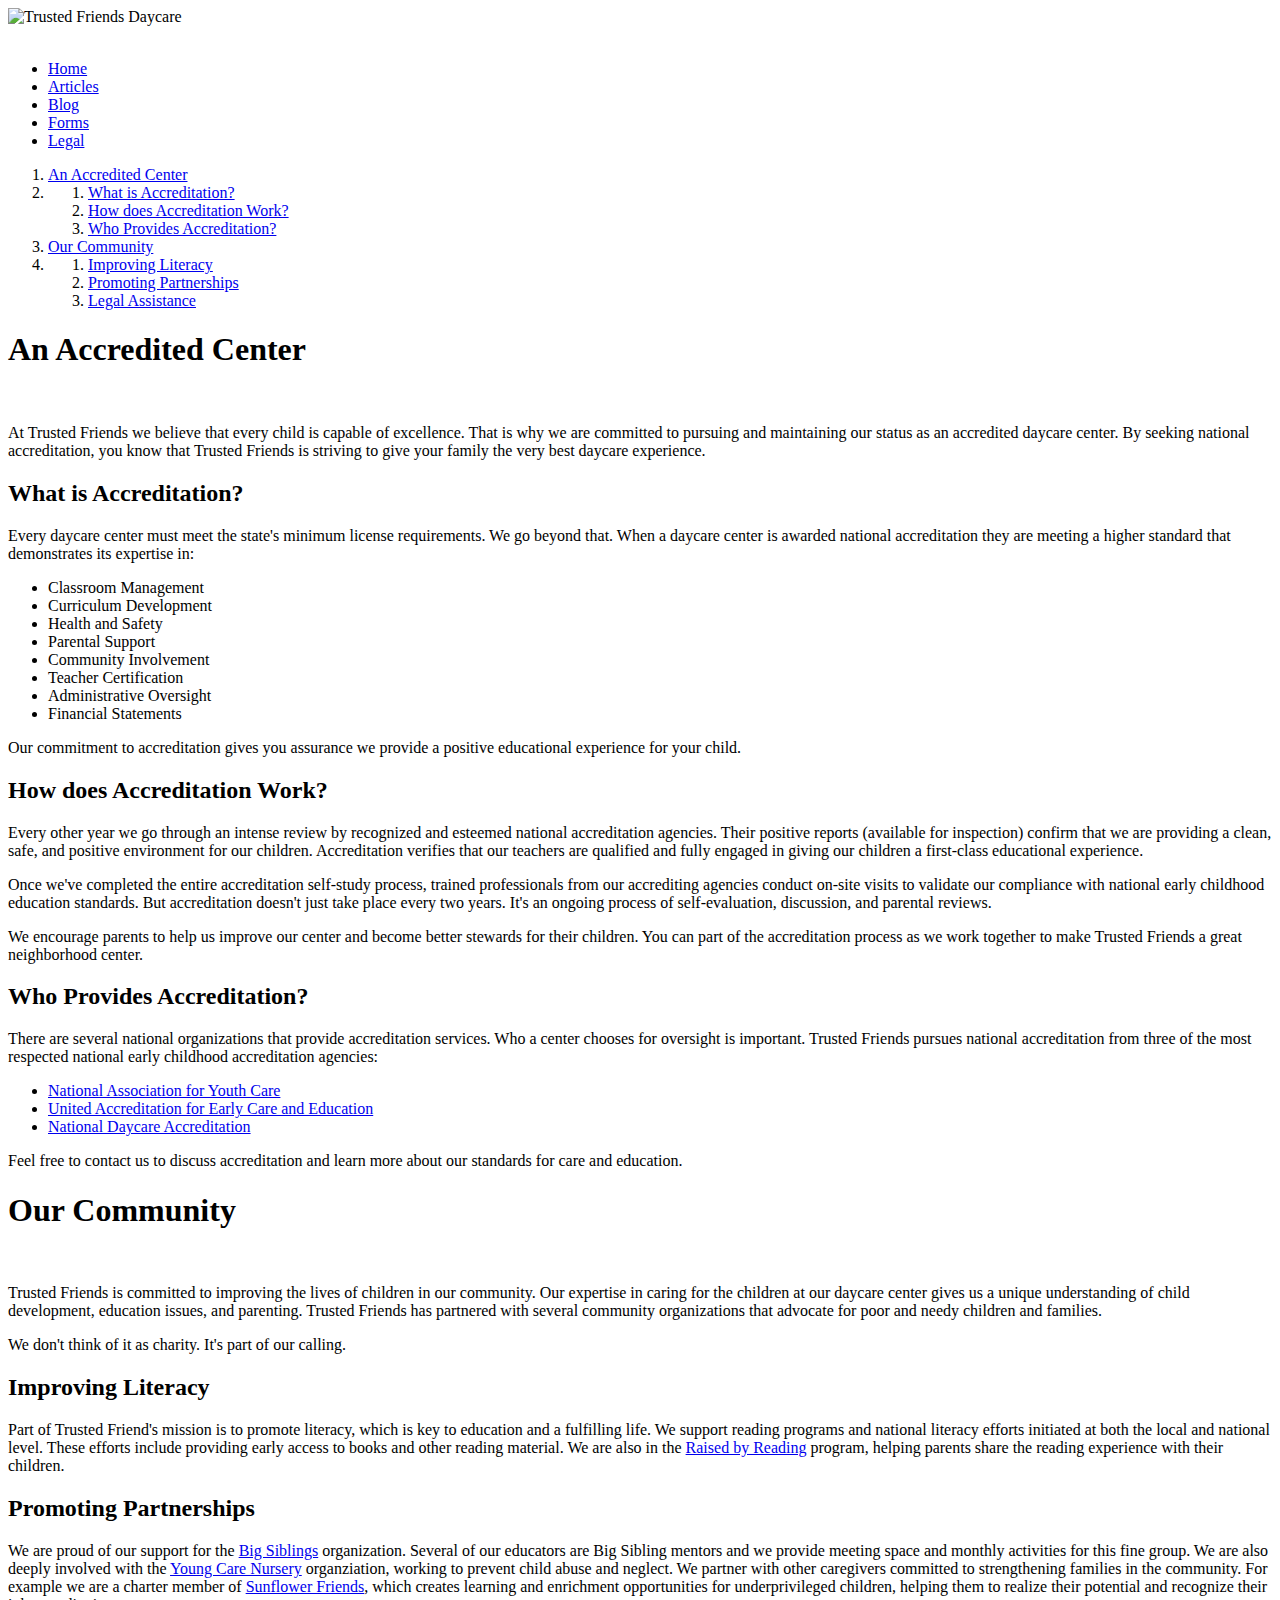
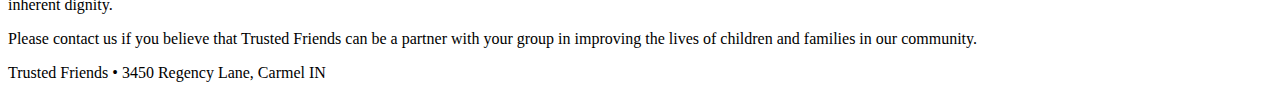
==== tf_articles.html @ 2a28d9e7 "Media Queries" ====
<!DOCTYPE html>
<html>
<head>
   <!--
   New Perspectives on HTML5 and CSS3, 7th Edition
   Tutorial 5
   Tutorial Case
   
   Trusted Friends Articles of Interest
   Author: 
   Date:   
   
   Filename: tf_articles.html
   -->
   
   <title>Trusted Friends: Articles of Interest</title>
   <meta charset="utf-8" />
   <meta name="viewport" content="width=device-width, initial-scale=1" />
</head>

<body>
   <header>
      <img src="tf_logo.png" alt="Trusted Friends Daycare" />
      <nav class="horizontal"> <a id="navicon" href="#"><img src="tf_navicon.png" alt="" /></a>
         <ul>
            <li><a href="tf_home.html">Home</a></li>
            <li><a href="#" id="currentPage">Articles</a></li>
            <li><a href="#">Blog</a></li>
            <li><a href="#">Forms</a></li>
            <li><a href="#">Legal</a></li>
         </ul>
      </nav>
   </header>
   
   <aside>
      <ol>
         <li><a href="#acc1">An Accredited Center</a></li>
         <li>
            <ol>
               <li><a href="#acc2">What is Accreditation?</a></li>
               <li><a href="#acc3">How does Accreditation Work?</a></li>
               <li><a href="#acc4">Who Provides Accreditation?</a></li>
            </ol>
         </li>
         <li><a href="#ci1">Our Community</a></li>
         <li>
            <ol>
               <li><a href="#ci2">Improving Literacy</a></li>
               <li><a href="#ci3">Promoting Partnerships</a></li>
               <li><a href="#ci4">Legal Assistance</a></li>
            </ol>
         </li>
      </ol>
   </aside>
   
   <section id="main">
      <article>
         <h1 id="acc1">An Accredited Center</h1>
         <img src="tf_photo2.png" alt="" />
         <p> At Trusted Friends we believe that every child is capable of excellence. 
            That is why we are committed to pursuing and maintaining our status as an 
            accredited daycare center. By seeking national accreditation, you know 
            that Trusted Friends is striving to give your family the very 
            best daycare experience.</p>
         <h2 id="acc2">What is Accreditation?</h2>
         <p>Every daycare center must meet the state's minimum license requirements. 
            We go beyond that. When a daycare center is awarded national accreditation 
            they are meeting a higher standard that demonstrates its expertise in:</p>
         <ul>
            <li>Classroom Management</li>
            <li>Curriculum Development</li>
            <li>Health and Safety</li>
            <li>Parental Support</li>
            <li>Community Involvement</li>
            <li>Teacher Certification</li>
            <li>Administrative Oversight</li>
            <li>Financial Statements</li>
         </ul>
         <p>Our commitment to accreditation gives you assurance we provide a positive 
            educational experience for your child.</p>
         <h2 id="acc3">How does Accreditation Work?</h2>
         <p>Every other year we go through an intense review by recognized and esteemed 
            national accreditation agencies. Their positive reports (available for 
            inspection) confirm that we are providing a clean, safe, and positive 
            environment for our children. Accreditation verifies that our teachers are 
            qualified and fully engaged in giving our children a first-class educational 
            experience.</p>
         <p>Once we've completed the entire accreditation self-study process, trained 
            professionals from our accrediting agencies conduct on-site visits to 
            validate our compliance with national early childhood education standards.
            But accreditation doesn't just take place every two years. It's an ongoing 
            process of self-evaluation, discussion, and parental reviews.</p>
         <p>We encourage parents to help us improve our center and become better stewards for 
            their children. You can part of the accreditation process as we work together
            to make Trusted Friends a great neighborhood center.</p>
         <h2 id="acc4">Who Provides Accreditation?</h2>
         <p>There are several national organizations that provide accreditation services.
            Who a center chooses for oversight is important. Trusted Friends pursues national 
            accreditation from three of the most 
            respected national early childhood accreditation agencies:</p>
         <ul>
            <li><a href="http://www.example.com/nayc">National Association for Youth Care</a></li>
            <li><a href="http://www.example.com/uaece">United Accreditation for Early Care and Education</a></li>
            <li><a href="http://www.example.com/nda">National Daycare Accreditation</a></li>
         </ul>
         <p>Feel free to contact us to discuss accreditation and learn more about our 
            standards for care and education.</p>
      </article>
      
      <article>
         <h1 id="ci1">Our Community</h1>
         <img src="tf_photo3.png" alt="" />
         <p>Trusted Friends is committed to improving the lives of children in 
            our community. Our expertise in caring for the children at our daycare 
            center gives us a unique understanding of child development, education 
            issues, and parenting. Trusted Friends has partnered with several community 
            organizations that advocate for poor and needy children and families.</p>
         <p>We don't think of it as charity. It's part of our calling.</p>
         <h2 id="ci2">Improving Literacy</h2>
         <p>Part of Trusted Friend's mission is to promote literacy, which is key to 
            education and a fulfilling life. We support reading programs and 
            national literacy efforts initiated at both the local and national 
            level. These efforts include providing early access to books and other 
            reading material. We are also in the 
            <a href="http://www.example.com/rbr">Raised by Reading</a> program, helping 
            parents share the reading experience with their children.</p>
            
         <h2 id="ci3">Promoting Partnerships</h2>
         <p>We are proud of our support for the <a href="http://www.example.com/bs">Big Siblings</a>
            organization. Several of our educators are Big Sibling mentors and we 
            provide meeting space and monthly activities for this fine group. We 
            are also deeply involved with the <a href="http://www.example.com/ycn">Young Care Nursery</a> 
            organziation, working to prevent child abuse and neglect. We partner with other 
            caregivers committed to strengthening families in the community. For 
            example we are a charter member of <a href="http://www.example.com/sf">Sunflower Friends</a>, which 
            creates learning and enrichment opportunities for underprivileged 
            children, helping them to realize their potential and recognize their
            inherent dignity.</p>
         <p>Please contact us if you believe that Trusted Friends can be a partner with 
            your group in improving the lives of children and families in our community.</p>
      </article>
   </section>
   
   <footer>
      Trusted Friends &#8226; 3450 Regency Lane, Carmel IN
   </footer>
</body>
</html>
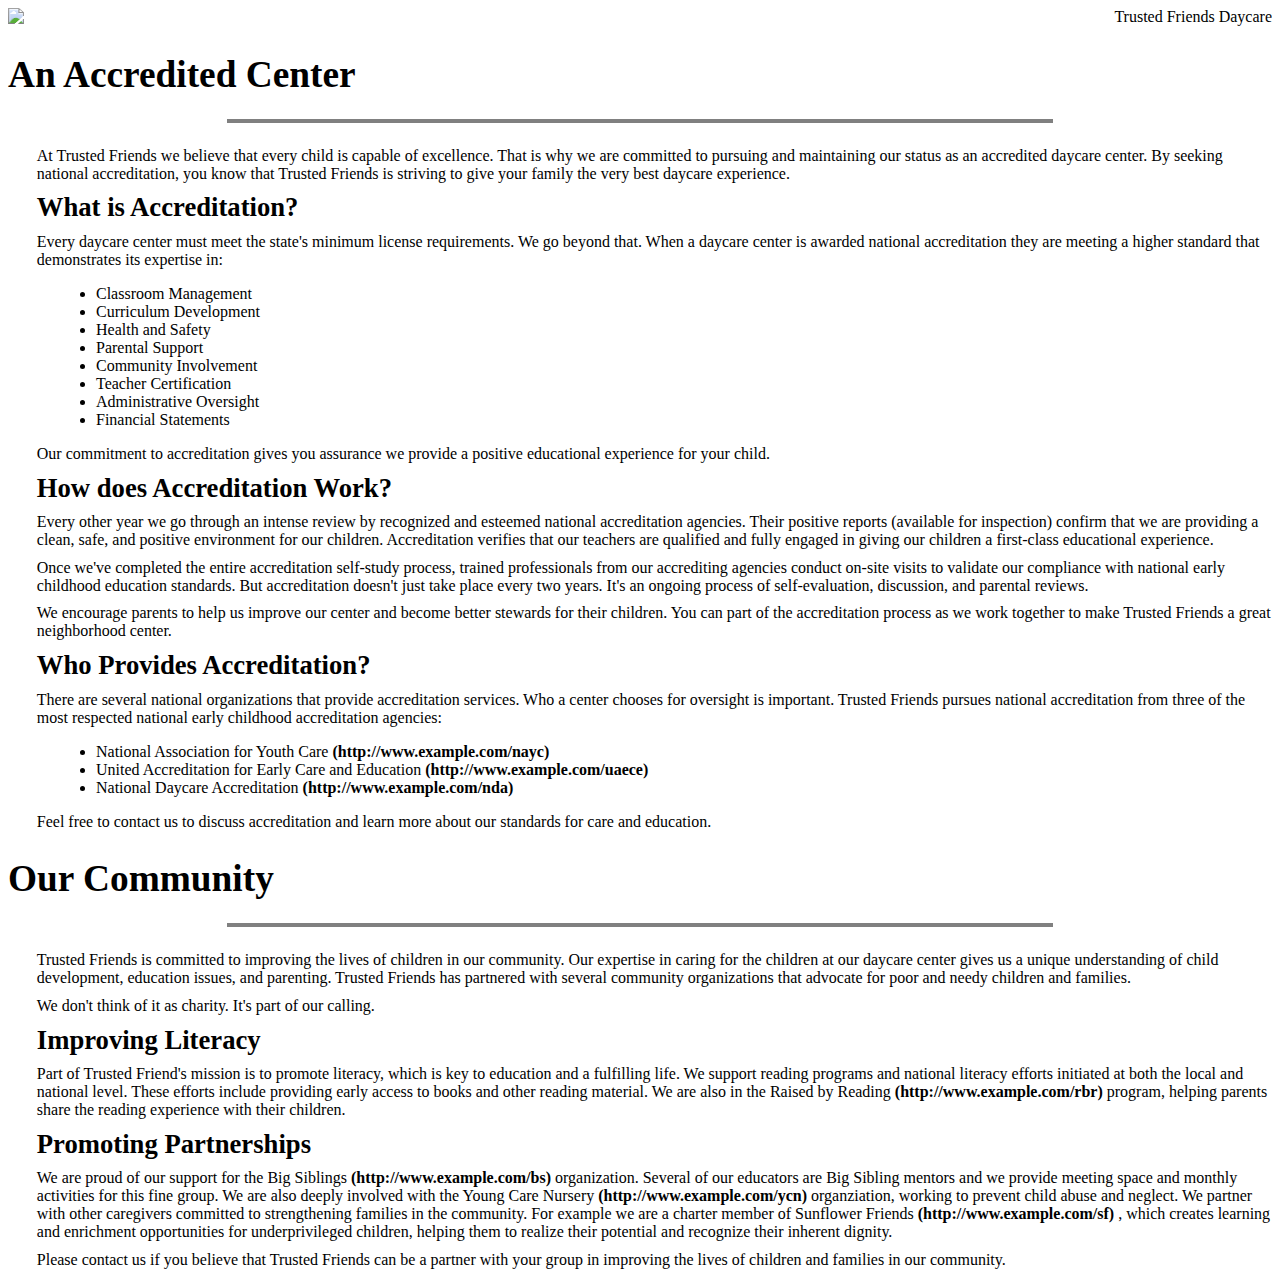
==== commit bb8b50cd: "Final Commit, ready for Review" ====
--- a/tf_articles.html
+++ b/tf_articles.html
@@ -16,6 +16,9 @@
    <title>Trusted Friends: Articles of Interest</title>
    <meta charset="utf-8" />
    <meta name="viewport" content="width=device-width, initial-scale=1" />
+   <link rel="stylesheet" href="tf_reset.css" media"all" />
+   <link rel="stylesheet" href="tf_styles3.css" media="screen" />
+   <link rel="stylesheet" href="tf_print.css" media"print" />
 </head>
 
 <body>
--- a/tf_print.css
+++ b/tf_print.css
@@ -0,0 +1,104 @@
+@charset "utf-8";
+/*
+   New Perspectives on HTML5 and CSS3, 7th Edition
+   Tutorial 5
+   Tutorial Case
+   
+   Author:   
+   Date:     
+   
+   Filename: tf_print.css
+
+   This file contains the printer styles used with the Trusted
+   Friends page on articles of interest
+
+*/
+
+
+
+/* Hidden Objects */
+nav.horizontal, aside, footer {
+    display: none;
+}
+
+
+/* Page Box Styles */
+@page {
+    size: 8.5in 11in;
+    margin: 0.5in;
+}
+
+
+/* Header Styles */
+
+body > header {
+   text-align: right;
+}
+
+body > header > img {
+   display: block;
+   width: 100%;
+}
+
+
+/* Typography Styles */
+h1 {
+    font-size: 28pt;
+    line-height: 30pt;
+    margin: 0.3in 0in 0.2in;
+}
+
+h2 {
+    font-size: 20pt;
+    margin: 0.1in 0in 0.1in 0.3in;
+}
+
+p {
+    font-size: 12pt;
+    margin: 0.1in 0in 0.1in 0.3in;
+}
+
+/* List Styles */
+ul {
+    list-style-type: disc;
+    margin-left: 0.5in;
+}
+
+
+/* Image Styles */
+article img {
+    border: 2px solid gray;
+    display: block;
+    margin: 0.25in auto;
+    width: 65%;
+}
+
+
+
+/* Hypertext Styles */
+a {
+    color: black;
+    text-decoration: none;
+}
+
+
+a::after {
+    content: " (" attr(href) ") ";
+    font-weight: bold;
+    word-wrap: break-word;
+}
+
+
+/* Page Break Styles */
+article:nth-of-type(n+2) {
+    page-break-before: always;
+}
+
+img, ol, ul {
+    page-break-inside: avoid;
+}
+
+p {
+    orphans: 3;
+    widows: 3;
+}